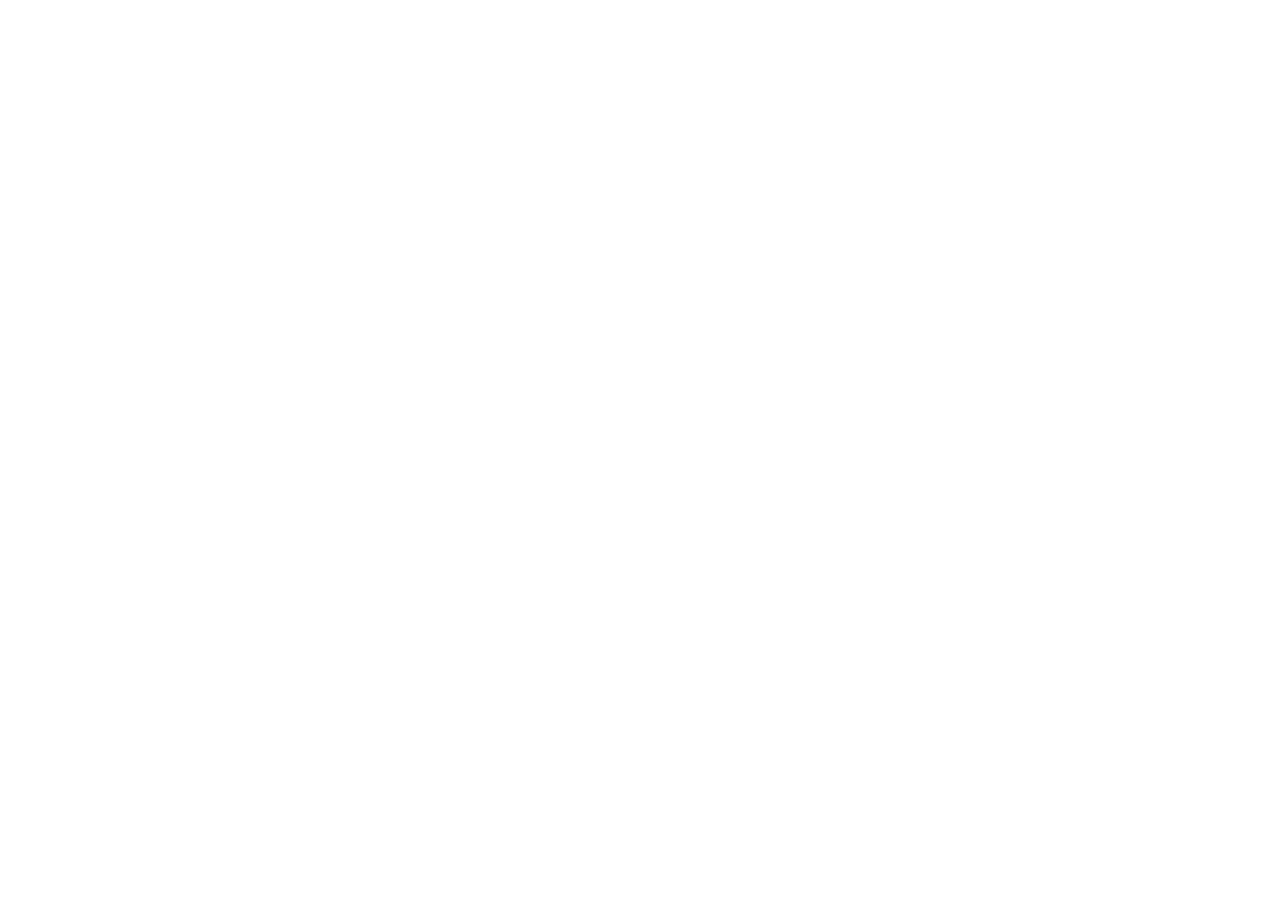
==== index.html @ ba2c4fd7 "Initial Commit" ====
<!DOCTYPE html>
<html lang="en">
  <head>
    <meta charset="UTF-8" />
    <meta name="viewport" content="width=device-width, initial-scale=1.0" />
    <title>Dynamic Priority Task Management System</title>
  </head>
  <body></body>
</html>
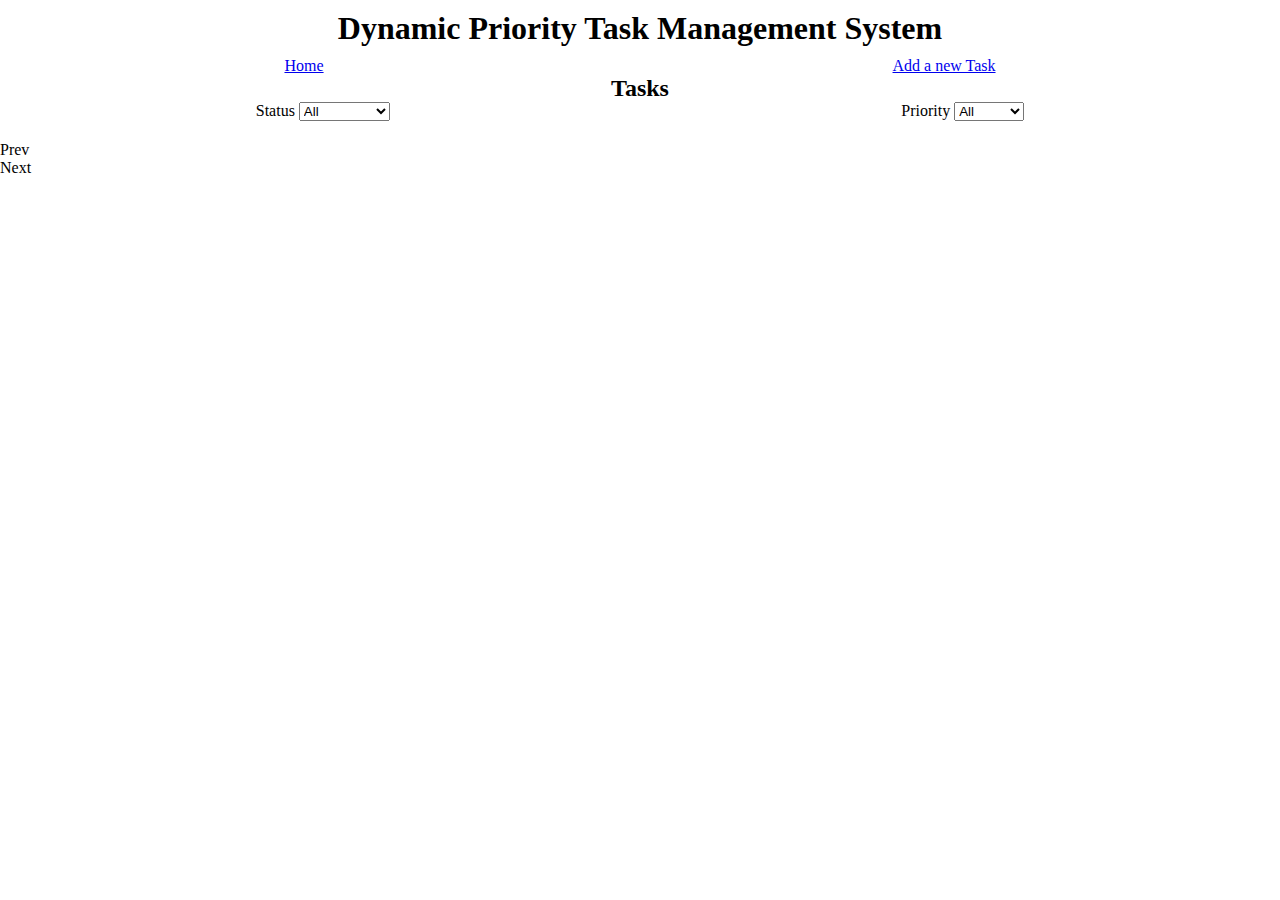
==== commit 0646d3de: "Initial Commit" ====
--- a/index.html
+++ b/index.html
@@ -4,6 +4,43 @@
     <meta charset="UTF-8" />
     <meta name="viewport" content="width=device-width, initial-scale=1.0" />
     <title>Dynamic Priority Task Management System</title>
+    <link rel="stylesheet" href="index.css" />
   </head>
-  <body></body>
+  <body>
+    <h1>Dynamic Priority Task Management System</h1>
+    <nav>
+      <a href="index.html">Home</a>
+      <a href="add-task.html">Add a new Task</a>
+    </nav>
+    <h2>Tasks</h2>
+    <div class="filter">
+      <div class="status">
+        <label for="status">Status</label>
+        <select name="status" id="status">
+          <option value="All" selected>All</option>
+          <option value="Open">Open</option>
+          <option value="In-Progress">In Progress</option>
+          <option value="Closed">Closed</option>
+        </select>
+      </div>
+      <div class="priority">
+        <label for="priority">Priority</label>
+        <select name="priority" id="priority">
+          <option value="All">All</option>
+          <option value="High">High</option>
+          <option value="Medium">Medium</option>
+          <option value="Low">Low</option>
+        </select>
+      </div>
+    </div>
+    <main>
+      <div class="container"></div>
+    </main>
+    <div class="pagination">
+      <span class="prev">Prev</span>
+      <div class="pagination-nmbr"></div>
+      <span class="next">Next</span>
+    </div>
+    <script src="index.js"></script>
+  </body>
 </html>
--- a/index.css
+++ b/index.css
@@ -0,0 +1,51 @@
+* {
+  margin: 0;
+  padding: 0;
+}
+
+h1 {
+  text-align: center;
+  margin-top: 10px;
+  margin-bottom: 10px;
+}
+
+nav {
+  width: 100%;
+  display: flex;
+  justify-content: space-around;
+}
+
+.filter {
+  width: 100%;
+  display: flex;
+  justify-content: space-around;
+  margin-bottom: 10px;
+}
+
+h2 {
+  text-align: center;
+}
+
+.container {
+  display: flex;
+  justify-content: space-around;
+  align-items: flex-start;
+  flex-wrap: wrap;
+  margin-bottom: 10px;
+}
+
+.card {
+  border: 2px solid rgb(186, 138, 232);
+  padding: 15px;
+  border-radius: 5px;
+  display: flex;
+  flex-direction: column;
+  align-items: center;
+  justify-content: space-around;
+  min-height: 200px;
+  min-width: 150px;
+}
+
+.card h3 {
+  margin: 0px;
+}
